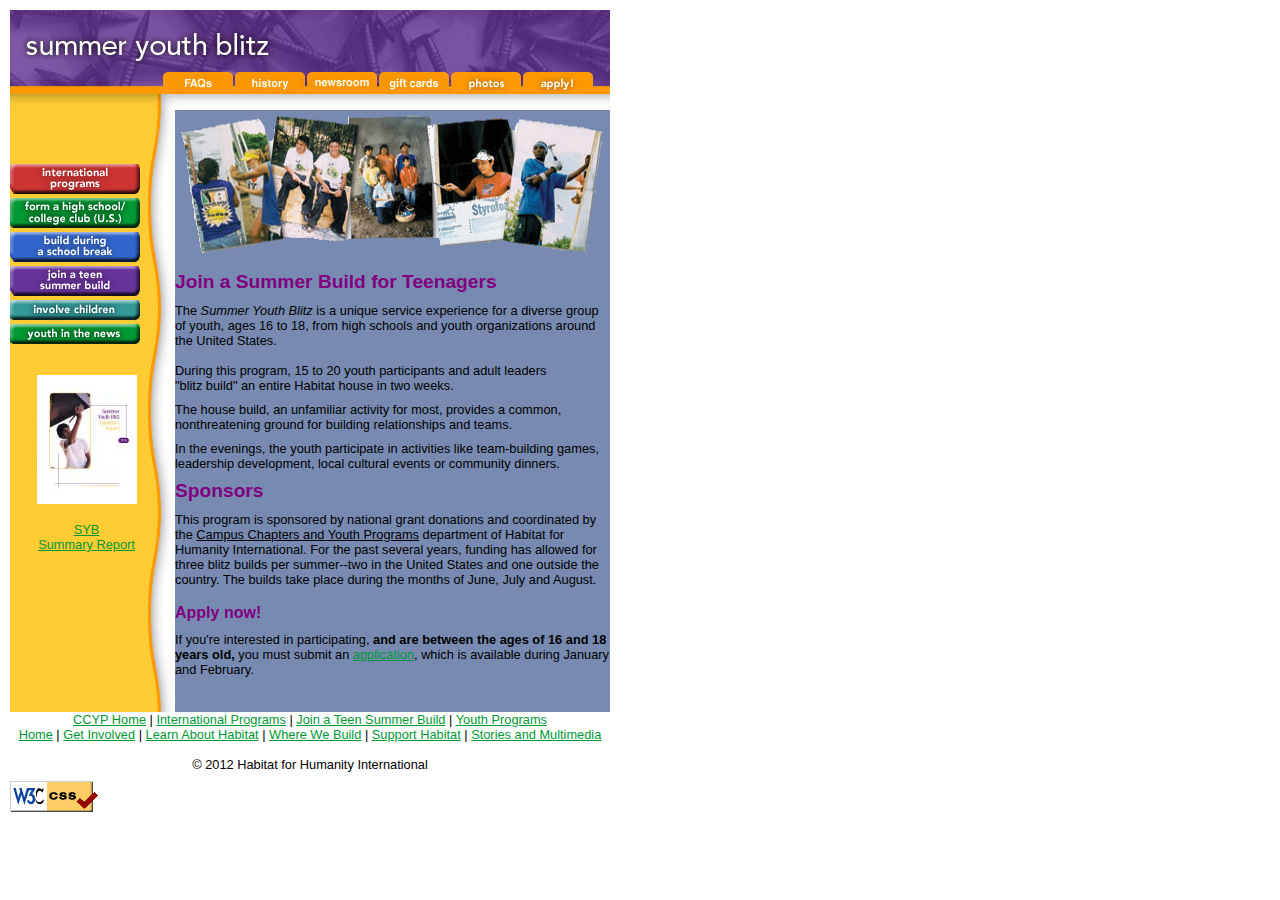
==== Lab_7-6/index.html @ 6941a3e2 "Add files via upload" ====
<!DOCTYPE html>
<html>
<head>
<meta name="Keywords" content="CIW, Web Foundations Associate, Example"/>
<meta name="Description" content="For the CIW Web Foundations Associate courses"/>
<meta charset="utf-8"/>
<link rel="stylesheet"  type="text/css" href="syb/syb.css"/>
<title>Habitat for Humanity International Campus Chapter's Summer Youth Blitz Program </title>
</head>
<body>



<!-- HEADER -->

<header><div id="head"></div> <div id="navbar"><img height="22" src="syb/sybheaders_02.jpg" width="153" alt="Link goes back to current page."/><a href="http://www.habitat.org/how/factsheet.aspx"><img height="22" src="syb/sybheaders_03.jpg" width="72" id="FAQs" alt="Click here to get facts about Habitat."/></a><a href="http://www.habitat.org/how/historytext.aspx"><img height="22" src="syb/sybheaders_04.jpg" width="72"  id="history" alt="Click here to learn about the history of Habitat."/></a><a href="http://www.habitat.org/newsroom/default.aspx"><img height="22" src="syb/sybheaders_05.jpg" width="72" id="newsroom" alt="Click here to access press releases about Habitat."/></a><a href="http://www.habitat.org/support/giftfromtheheart.aspx"><img height="22" src="syb/sybheaders_06.jpg" width="72" id="giftcards" alt="Click here to access tax-deductible gift cards."/></a><a href="http://www.habitat.org/photogallery/album.aspx"><img height="22" src="syb/sybheaders_07.jpg" width="72" id="photos" alt="Click here to view photos from a typical Habitat day."/></a><a href="http://www.habitat.org/youthprograms/ages_14_25/asbw_default.aspx"><img height="22" src="syb/sybheaders_08.jpg" width="72" id="apply" alt="Click here to download an application."/></a><img height="22" src="syb/sybheaders_09.jpg" width="15" alt="Be a part of our team!"/></div><div id="subnav"><img src="syb/navbg_02.gif" height="16" width="600" alt="Build a brighter future"/></div></header>


<!-- NAV -->

<nav>

<br/>
<br/>   <!-- THESE TAGS LOWER THE NAVIGATION IMAGES (E.G., INTERNATIONAL PROGRAMS, FORM A HIGH SCHOOL COLLEGE CLUB, BUILD DURING A SCHOOL BREAK, ETC. -->
<br/>
<a href="http://www.habitat.org/youthprograms/ages_14_25/international/international_default.aspx"><img height="30" alt="Find out how to get involved in your country." src="syb/Intlbutton1.gif" width="130"  id="internationalprograms" /></a><br /><img height="30" alt="Campus Chapters are student-led organizations that build houses, educate the campus/community and raise funds for the work of Habitat for Humanity." src="syb/ccbutton1.gif" width="130"  id="campuschapters"/><br/><img height="30" alt="Collegiate Challenge is Habitat for Humanity's year-round, alternative break program for groups of high school and college students, ages 16 and up." src="syb/colchalbutton1.gif" width="130"  id="collegiatechallenge"/><br /><img height="30" alt="Summer Youth Blitz brings together youth from diverse backgrounds, ages 16-18, to build a house in just two weeks." src="syb/sybbutton1.gif" width="130"  id="summeryouthblitz"/><br/><img height="20" alt="Learn creative ways to involve children in Habitat for Humanity's work." src="syb/childbutton1.gif" width="130"  id="involvechildren"/><br/><img height="20" alt="Find out how young people are changing the world through Habitat for Humanity." src="syb/FWbutton1.gif" width="130"  id="youthinthenews"/><br/><br/>
<p style="text-align:center;margin-right:12px;"><img height="129" src="syb/SYBSumReptCV.jpg" width="100" alt="Link to a PDF file. Go to www.adobe.com to download Acrobat Reader" />
<br/><br/><a href="syb/AME_AnnualReport.pdf">SYB<br/>Summary Report</a></p>
<br/><br/><br/><br/>

</nav>



<!-- ARTICLE -->

<article>

<img src="transparent/transSYBcollage2.png" width="432" height="148"  alt="Do something real this summer- build a home for a family" />
<br/>

<h2>Join a Summer Build for Teenagers</h2> 

<p>
The <em>Summer Youth Blitz</em> is a unique service experience for a diverse group of youth, ages 16 to 18, 
from high schools and youth organizations around the United States.  <br/><br/>During this program, 15 to 20 
youth participants and adult leaders <br/>"blitz build" an entire Habitat house in two weeks.
</p>

<p>
The house build, an unfamiliar activity for most, provides a common, nonthreatening ground for building 
relationships and teams. </p> <!-- During the house build, you will:
<ul>
<li>Help lay the foundation.</li>
<li>Assist in framing the home.</li>
<li>Do simple carpentry, under supervision.</li>
</ul>
-->
<!-- Bulleted list removed at the request of my supervisor, Jane Doe.-->

<p>
In the evenings, the youth participate in activities like team-building games, <br/>leadership development, 
local cultural events or community dinners.
</p>

<!-- <font size="6">Sponsors</font>-->
<h2>Sponsors</h2> 

<p>
This program is sponsored by national grant donations and coordinated by the <u>Campus Chapters and Youth 
Programs</u> department of Habitat for Humanity International. For the past several years, funding has allowed 
for three blitz builds per summer--two in the United States and one outside the country. The builds take 
place during the months of June, July and August.
</p>

<!-- <font size="5">Apply now!</font>-->
<h3>Apply now!</h3> 

<p>
If you're interested in participating, <strong>and are between the ages of 16 and 18 years old,</strong> you must submit 
an <a href="application.html">application</a>, which is available during January and February.
</p>

</article>



<!-- FOOTER -->

<footer>
<a href="default.html">CCYP Home</a> | 
<a href="ccypintl.html">International Programs</a> | 
<a href="syb.html">Join a Teen Summer Build</a> | 
<a href="http://www.habitat.org/youthprograms/">Youth Programs</a><br/>
<a href="../index.html">Home</a> | <a href="http://www.habitat.org/getinv/">Get Involved</a> | 
<a href="http://www.habitat.org/how/"> Learn About Habitat</a> | 
<a href="http://www.habitat.org/intl/">Where We Build</a> | 
<a href="http://www.habitat.org/support/default.aspx">Support Habitat</a> | 
<a href="http://www.habitat.org/stories_multimedia/">Stories and Multimedia</a><br/><br/> 
&copy; 2012 Habitat for Humanity International

</footer>


<p><img src="syb/valid-css.gif" alt="Valid CSS!" height="31" width="88"  /></p>

</body>
</html>
---- Lab_7-6/syb/syb.css ----
/* STYLE SHEET FOR INDEX.HTML */

body 
{
margin:10px;
}

p 
{
margin-top: 9px; 
font-size: 80%;
margin-bottom: 9px;
font-family: Arial, Helvetica, Geneva, Swiss, sans-serif;
}

h2 
{
margin-top: 9px; 
font-weight: bold; 
font-size: 120%;
margin-bottom: 10px; 
font-family: Arial, Helvetica, Geneva, Swiss, sans-serif;
color: purple;
}

h3 
{
margin-top: 17px; 
font-weight: bold; 
font-size: 100%;
margin-bottom: 10px; 
font-family: Arial, Helvetica, Geneva, Swiss, sans-serif;
color: purple;
}

a 
{
color: #093
}

img 
{
border: 0px;
}

header 
{		
display:block;
width:610px;
padding:0;
margin-bottom:0;
background-color:#fff;
}
		
#head  
{	
padding:0px; 
margin:0px;
border:0px;
height:62px;
background:#fff url(sybheaders_01.jpg) no-repeat left;
}
		
#navbar	 
{
margin:0px;
padding:0px;
border:0px;
height:22px;
}
		
#subnav 
{
margin:0px;
padding:0px;
border:0px;
height:16px;}

article 	
{			
padding:0;
margin-left:165px;
width:435px;
background-image:url('background.jpg');
display:block;
height:602px;
}

nav 
{
display:block;
float:left;
width:165px;
background:#fc3 url(navbg_04.gif) repeat-y top right;
height:602px;
}

footer 
{
clear:both;
width:600px;
display:block;
text-align:center;
font-family:Arial, Helvetica, Geneva, Swiss, sans-serif;
font-size:80%;
padding:0;
margin-top:0;
background-color:#fff;
}
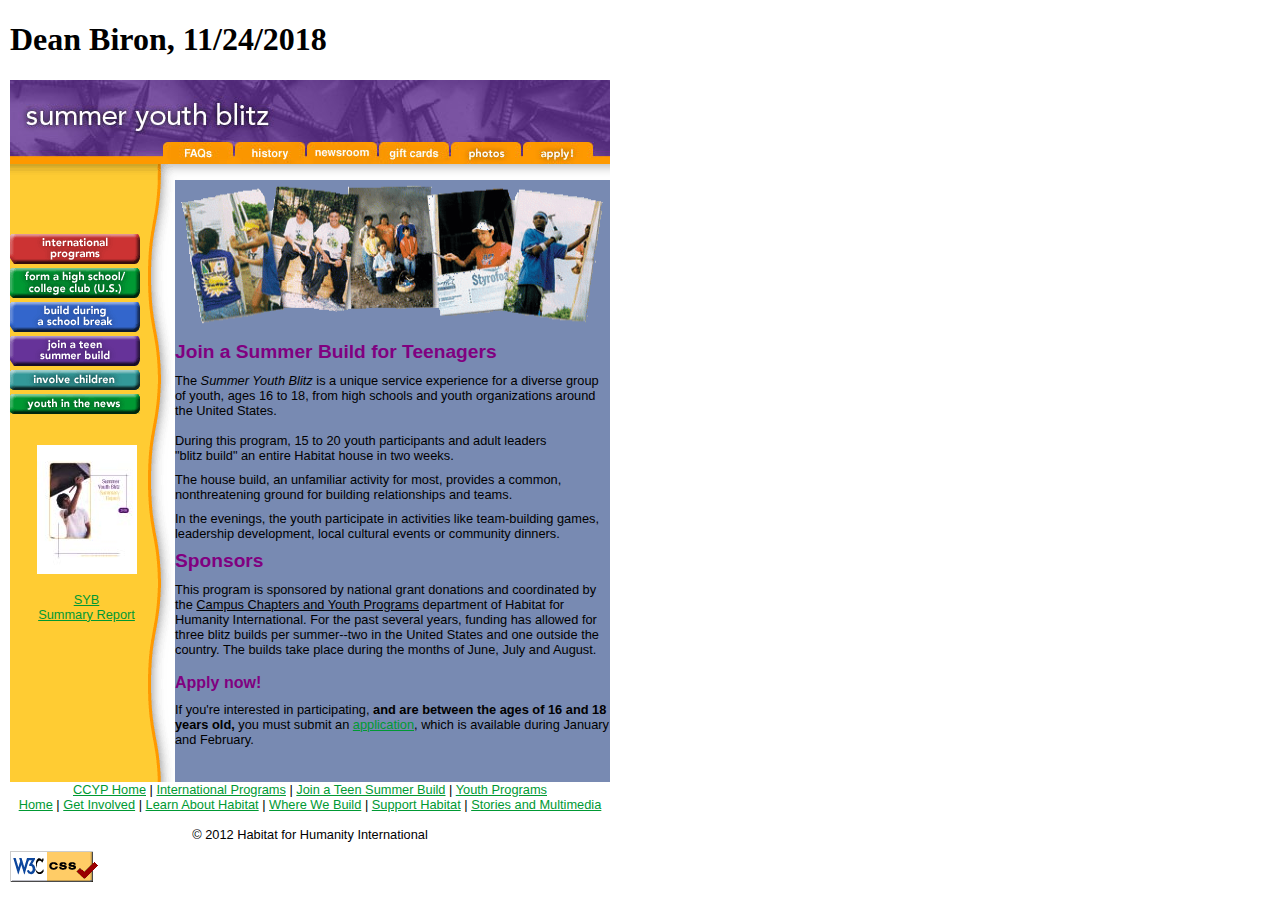
==== commit fa0735af: "Add files via upload" ====
--- a/Lab_7-6/index.html
+++ b/Lab_7-6/index.html
@@ -10,7 +10,7 @@
 <body>
 
 
-
+<h1>Dean Biron, 11/24/2018 </h1>
 <!-- HEADER -->
 
 <header><div id="head"></div> <div id="navbar"><img height="22" src="syb/sybheaders_02.jpg" width="153" alt="Link goes back to current page."/><a href="http://www.habitat.org/how/factsheet.aspx"><img height="22" src="syb/sybheaders_03.jpg" width="72" id="FAQs" alt="Click here to get facts about Habitat."/></a><a href="http://www.habitat.org/how/historytext.aspx"><img height="22" src="syb/sybheaders_04.jpg" width="72"  id="history" alt="Click here to learn about the history of Habitat."/></a><a href="http://www.habitat.org/newsroom/default.aspx"><img height="22" src="syb/sybheaders_05.jpg" width="72" id="newsroom" alt="Click here to access press releases about Habitat."/></a><a href="http://www.habitat.org/support/giftfromtheheart.aspx"><img height="22" src="syb/sybheaders_06.jpg" width="72" id="giftcards" alt="Click here to access tax-deductible gift cards."/></a><a href="http://www.habitat.org/photogallery/album.aspx"><img height="22" src="syb/sybheaders_07.jpg" width="72" id="photos" alt="Click here to view photos from a typical Habitat day."/></a><a href="http://www.habitat.org/youthprograms/ages_14_25/asbw_default.aspx"><img height="22" src="syb/sybheaders_08.jpg" width="72" id="apply" alt="Click here to download an application."/></a><img height="22" src="syb/sybheaders_09.jpg" width="15" alt="Be a part of our team!"/></div><div id="subnav"><img src="syb/navbg_02.gif" height="16" width="600" alt="Build a brighter future"/></div></header>
